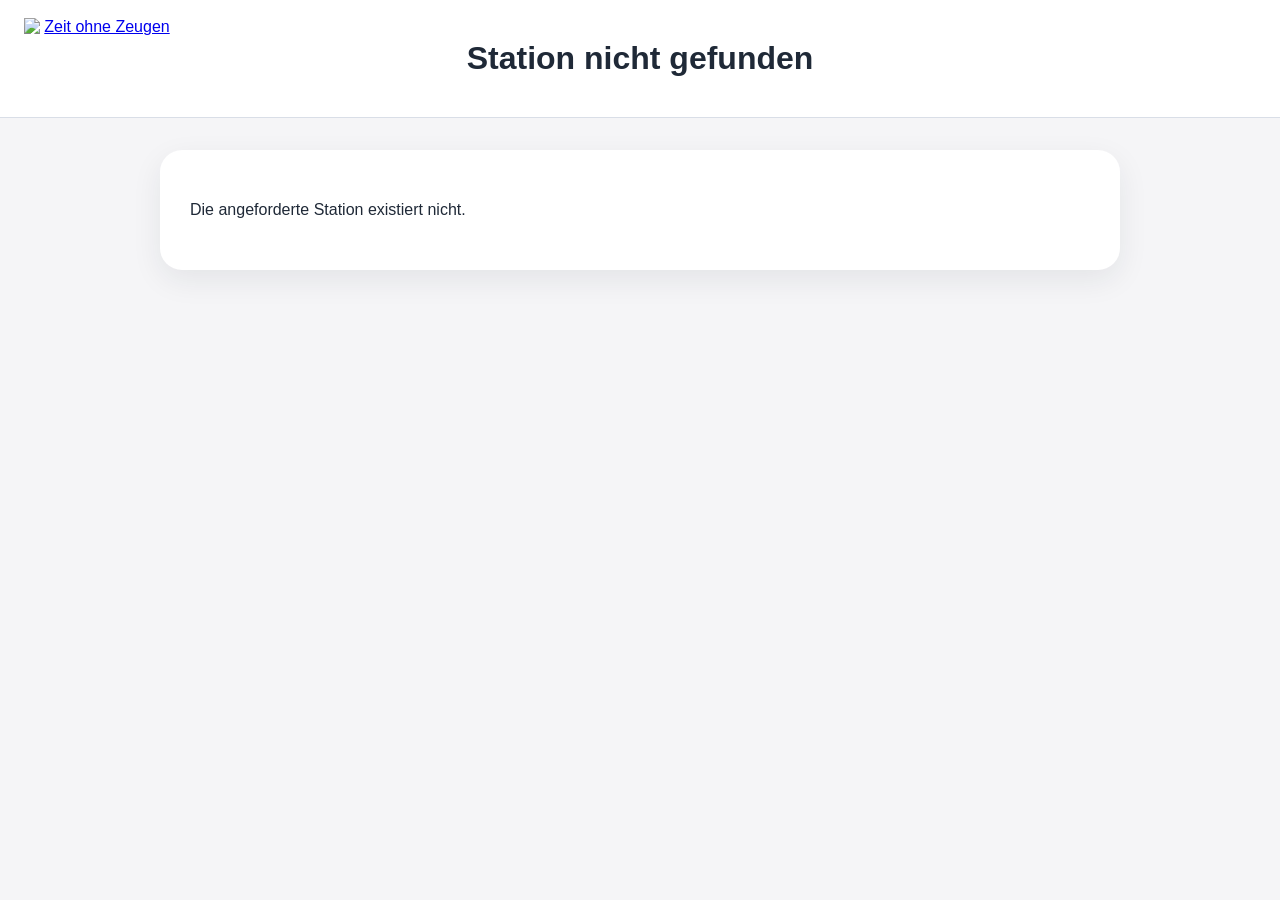
==== station.html @ 7a71f4d4 "Add files via upload" ====
<!doctype html>
<html lang="de">
  <head>
    <meta charset="UTF-8" />
    <meta name="viewport" content="width=device-width, initial-scale=1.0" />
    <title>Station</title>
    <link rel="stylesheet" href="style.css" />
  </head>

  <body>
    <header class="station-header">
      <a
        href="index.html"
        class="station-logo-link"
        aria-label="Zur Stationsübersicht"
      >
        <img
          src="bilder/zeit-ohne-zeugen-logo.png"
          alt="Zeit ohne Zeugen"
          class="station-logo"
        />
      </a>

      <h1 id="station-title">Station</h1>
    </header>

    <main>
      <article class="station-page">
        <section id="classic-content">
          <section>
            <h2>Worum geht es?</h2>
            <p id="station-introduction"></p>
          </section>

          <section id="additional-information-section" hidden>
            <h2>Historischer Hintergrund</h2>
            <p id="additional-information"></p>
          </section>

          <section id="final-content" class="final-content" hidden>
            <h2 id="final-heading"></h2>
            <p id="final-description" class="final-description"></p>

            <div class="final-instructions">
              <h3>Was machst du dort?</h3>
              <ol id="final-instruction-list"></ol>
            </div>

            <p id="final-note" class="final-note"></p>
          </section>

          <section id="tasks-section">
            <h2>Aufgaben</h2>
            <ol id="task-list"></ol>
          </section>

          <section id="resources-section">
            <h2 id="resources-heading">Materialien und Links</h2>
            <div id="resource-list"></div>

            <p class="external-note">
              Externe Inhalte öffnen sich in einem neuen Tab. Diese Stationsseite
              bleibt dabei geöffnet.
            </p>
          </section>

          <section id="confirmation-section" class="confirmation-section" hidden>
            <h2>Bevor ihr die Station abschließt</h2>

            <label class="confirmation-label">
              <input type="checkbox" id="confirmation-checkbox" />
              <span id="confirmation-text"></span>
            </label>

            <p id="completion-hint" class="completion-hint"></p>
          </section>
        </section>

        <section id="guided-section" hidden>
          <div id="guided-progress" class="guided-progress"></div>
          <div id="guided-content" class="guided-content"></div>

          <div class="guided-actions">
            <button id="guided-reset-button" class="secondary-button" type="button">
              Station neu starten
            </button>

            <button id="guided-next-button" class="station-button" type="button">
              Weiter
            </button>
          </div>
        </section>

        <section id="station-actions" class="station-actions">
          <button id="complete-button" class="station-button" type="button">
            Station abschließen
          </button>

          <a href="index.html" class="secondary-link">
            Zur Stationsübersicht
          </a>
        </section>
      </article>
    </main>

    <script src="stations.js"></script>
    <script src="station.js"></script>
  </body>
</html>
---- style.css ----
:root {
  --primary: #c1266f;
  --primary-dark: #a61f5f;
  --primary-light: #f8eaf1;
  --text: #1f2937;
  --muted: #667085;
  --background: #f5f5f7;
  --card: #ffffff;
  --border: #d9dee7;
  --shadow: 0 10px 30px rgba(31, 41, 55, 0.08);
  --radius-large: 22px;
  --radius-medium: 16px;
  --radius-small: 12px;
}

* {
  box-sizing: border-box;
}

[hidden] {
  display: none !important;
}

html {
  scroll-behavior: smooth;
}

body {
  margin: 0;
  font-family:
    Arial,
    Helvetica,
    sans-serif;
  background: var(--background);
  color: var(--text);
}

button,
textarea {
  font: inherit;
}

button,
a {
  -webkit-tap-highlight-color: transparent;
}

main {
  width: min(100% - 32px, 960px);
  margin: 32px auto;
}

.main-header {
  padding: 18px 20px 28px;
  text-align: center;
  background: white;
  border-bottom: 1px solid var(--border);
}

.main-logo {
  display: block;
  width: min(100%, 760px);
  height: auto;
  margin: 0 auto 20px;
}

.main-header p {
  margin: 0;
  font-size: 1.12rem;
}

.progress-section {
  margin-bottom: 28px;
  padding: 22px;
  background: white;
  border-radius: var(--radius-large);
  box-shadow: var(--shadow);
}

.progress-heading-row {
  display: flex;
  justify-content: center;
}

.progress-section p {
  margin: 0;
}

#progress-text {
  font-weight: 700;
}

.progress-bar {
  width: 100%;
  height: 16px;
  margin-top: 14px;
  overflow: hidden;
  background: #eceff3;
  border-radius: 999px;
}

.progress-fill {
  width: 0;
  height: 100%;
  background: var(--primary);
  border-radius: inherit;
  transition: width 0.45s ease;
}

.bonus-unlocked-message {
  margin-top: 14px !important;
  color: var(--primary-dark);
  font-weight: 700;
  text-align: center;
}

.stations-grid {
  display: grid;
  grid-template-columns: repeat(auto-fit, minmax(245px, 1fr));
  gap: 20px;
}

.station-card {
  display: flex;
  min-height: 250px;
  flex-direction: column;
  padding: 24px;
  background: var(--card);
  border: 2px solid transparent;
  border-radius: var(--radius-large);
  box-shadow: var(--shadow);
}

.station-card h2 {
  margin: 0 0 12px;
  font-size: 1.35rem;
}

.station-card p {
  margin: 0 0 22px;
  line-height: 1.65;
}

.station-card .station-button {
  margin-top: auto;
}

.station-card.completed {
  border-color: var(--primary);
}

.station-card.completed::before {
  content: "✓ Abgeschlossen";
  display: block;
  margin-bottom: 12px;
  color: var(--primary-dark);
  font-weight: 700;
}

.station-card.locked {
  opacity: 0.68;
  border-color: #aeb4be;
  background: #f0f2f5;
}

.station-card.locked::before {
  content: "🔒 Gesperrt";
  display: block;
  margin-bottom: 12px;
  font-weight: 700;
}

.station-button,
.secondary-button,
.secondary-link,
.resource-link {
  min-height: 50px;
  border-radius: var(--radius-small);
}

.station-button,
.secondary-button {
  width: 100%;
  padding: 13px 18px;
  border: 0;
  font-weight: 700;
}

.station-button {
  display: inline-flex;
  align-items: center;
  justify-content: center;
  background: var(--primary);
  color: white;
  text-decoration: none;
  cursor: pointer;
}

.station-button:disabled {
  background: #a8afb9;
  cursor: default;
}

.secondary-button {
  background: #e8ebef;
  color: #202631;
  cursor: pointer;
}

.reset-section {
  margin-top: 28px;
}

.app-footer {
  padding: 8px 20px 34px;
  text-align: center;
}

.footer-link {
  padding: 6px;
  border: 0;
  background: transparent;
  color: #5c6674;
  text-decoration: underline;
  cursor: pointer;
}

.footer-divider {
  margin: 0 6px;
  color: #9aa1ab;
}

.station-header {
  position: relative;
  display: flex;
  min-height: 118px;
  align-items: center;
  justify-content: center;
  padding: 28px 190px;
  background: white;
  border-bottom: 1px solid var(--border);
  text-align: center;
}

.station-header h1 {
  margin: 0;
}

.station-logo-link {
  position: absolute;
  top: 18px;
  left: 24px;
  width: 150px;
}

.station-logo {
  display: block;
  width: 100%;
  height: auto;
}

.station-page {
  padding: 30px;
  background: white;
  border-radius: var(--radius-large);
  box-shadow: var(--shadow);
}

.station-page section + section {
  margin-top: 32px;
}

.station-page h2 {
  margin-top: 0;
}

.station-page p,
.station-page li {
  line-height: 1.72;
}

.station-page li {
  margin-bottom: 10px;
}

#additional-information {
  white-space: pre-line;
}

.resource-link {
  display: block;
  margin-bottom: 12px;
  padding: 16px 18px;
  border: 2px solid var(--primary);
  color: var(--primary-dark);
  font-weight: 700;
  text-decoration: none;
}

.external-note {
  color: var(--muted);
  font-size: 0.92rem;
}

.confirmation-section,
.guided-confirmation-panel {
  padding: 22px;
  background: var(--primary-light);
  border-radius: var(--radius-medium);
}

.confirmation-label {
  display: flex;
  align-items: flex-start;
  gap: 14px;
  font-weight: 700;
  line-height: 1.55;
  cursor: pointer;
}

.confirmation-label input {
  width: 23px;
  height: 23px;
  margin-top: 2px;
  flex: 0 0 auto;
  accent-color: var(--primary);
}

.completion-hint {
  margin: 16px 0 0;
  color: var(--muted);
  font-size: 0.95rem;
}

.station-actions {
  display: grid;
  gap: 14px;
}

.secondary-link {
  display: flex;
  align-items: center;
  justify-content: center;
  color: #202631;
  font-weight: 700;
  text-decoration: none;
}

.final-station .station-page {
  max-width: 780px;
  margin-inline: auto;
  text-align: center;
}

.final-content {
  max-width: 680px;
  margin-inline: auto;
}

.final-description {
  font-size: 1.08rem;
}

.final-instructions {
  margin-top: 26px;
  padding: 24px;
  background: #f3f4f6;
  border-radius: var(--radius-medium);
  text-align: left;
}

.final-instructions h3 {
  margin-top: 0;
  text-align: center;
}

.final-note {
  margin-top: 24px;
  padding: 18px 20px;
  border-left: 4px solid var(--primary);
  background: var(--primary-light);
  border-radius: 0 var(--radius-small) var(--radius-small) 0;
  font-weight: 700;
  text-align: left;
}

.guided-progress {
  display: inline-block;
  margin-bottom: 22px;
  padding: 7px 12px;
  background: var(--primary-light);
  color: var(--primary-dark);
  border-radius: 999px;
  font-size: 0.94rem;
  font-weight: 700;
}

.guided-content {
  padding: 26px;
  background: #fbfbfc;
  border: 1px solid var(--border);
  border-radius: var(--radius-large);
}

.guided-content h2 {
  margin-bottom: 18px;
}

.guided-content p {
  margin: 0 0 16px;
}

.guided-actions {
  display: grid;
  grid-template-columns: 1fr 1fr;
  gap: 14px;
  margin-top: 22px;
}

.reflection-question {
  display: block;
  margin-bottom: 12px;
  font-size: 1.05rem;
  font-weight: 700;
  line-height: 1.55;
}

.guided-textarea {
  width: 100%;
  min-height: 170px;
  padding: 16px 18px;
  resize: vertical;
  border: 2px solid var(--border);
  border-radius: var(--radius-medium);
  background: white;
  color: var(--text);
  line-height: 1.55;
  outline: none;
}

.guided-textarea:focus {
  border-color: var(--primary);
  box-shadow: 0 0 0 4px rgba(193, 38, 111, 0.12);
}

.guided-quote {
  margin: 24px 0 0;
  padding: 20px 22px;
  background: var(--primary-light);
  border-left: 4px solid var(--primary);
  border-radius: 0 var(--radius-medium) var(--radius-medium) 0;
}

.guided-quote p {
  margin: 0;
  font-size: 1.08rem;
  font-style: italic;
}

.guided-quote footer {
  margin-top: 12px;
  font-weight: 700;
}

.modal-overlay {
  position: fixed;
  inset: 0;
  z-index: 1000;
  display: flex;
  align-items: center;
  justify-content: center;
  padding: 20px;
  background: rgba(20, 24, 31, 0.58);
}

.modal {
  width: min(100%, 700px);
  max-height: 85vh;
  overflow-y: auto;
  padding: 26px;
  background: white;
  border-radius: var(--radius-large);
  box-shadow: 0 24px 70px rgba(0, 0, 0, 0.28);
}

.modal-header {
  display: flex;
  align-items: flex-start;
  justify-content: space-between;
  gap: 20px;
  margin-bottom: 16px;
}

.modal-header h2 {
  margin: 0;
}

.modal-close {
  min-width: 44px;
  min-height: 44px;
  padding: 0;
  border: 0;
  background: transparent;
  color: var(--text);
  font-size: 2rem;
  line-height: 1;
  cursor: pointer;
}

.modal-content p {
  line-height: 1.7;
}

body.modal-open {
  overflow: hidden;
}

@media (max-width: 700px) {
  main {
    width: min(100% - 22px, 960px);
    margin: 22px auto;
  }

  .station-header {
    min-height: auto;
    flex-direction: column;
    gap: 16px;
    padding: 18px;
  }

  .station-logo-link {
    position: static;
    width: min(240px, 72%);
  }

  .station-header h1 {
    font-size: 1.65rem;
  }

  .station-page {
    padding: 22px;
  }

  .guided-content {
    padding: 20px;
  }

  .guided-actions {
    grid-template-columns: 1fr;
  }

  .main-logo {
    width: min(100%, 600px);
  }
}


.reflection-field + .reflection-field {
  margin-top: 26px;
}

.guided-reflection-introduction {
  margin-bottom: 24px !important;
  padding: 16px 18px;
  background: var(--primary-light);
  border-radius: var(--radius-medium);
}

.guided-external-link {
  margin: 22px 0;
}
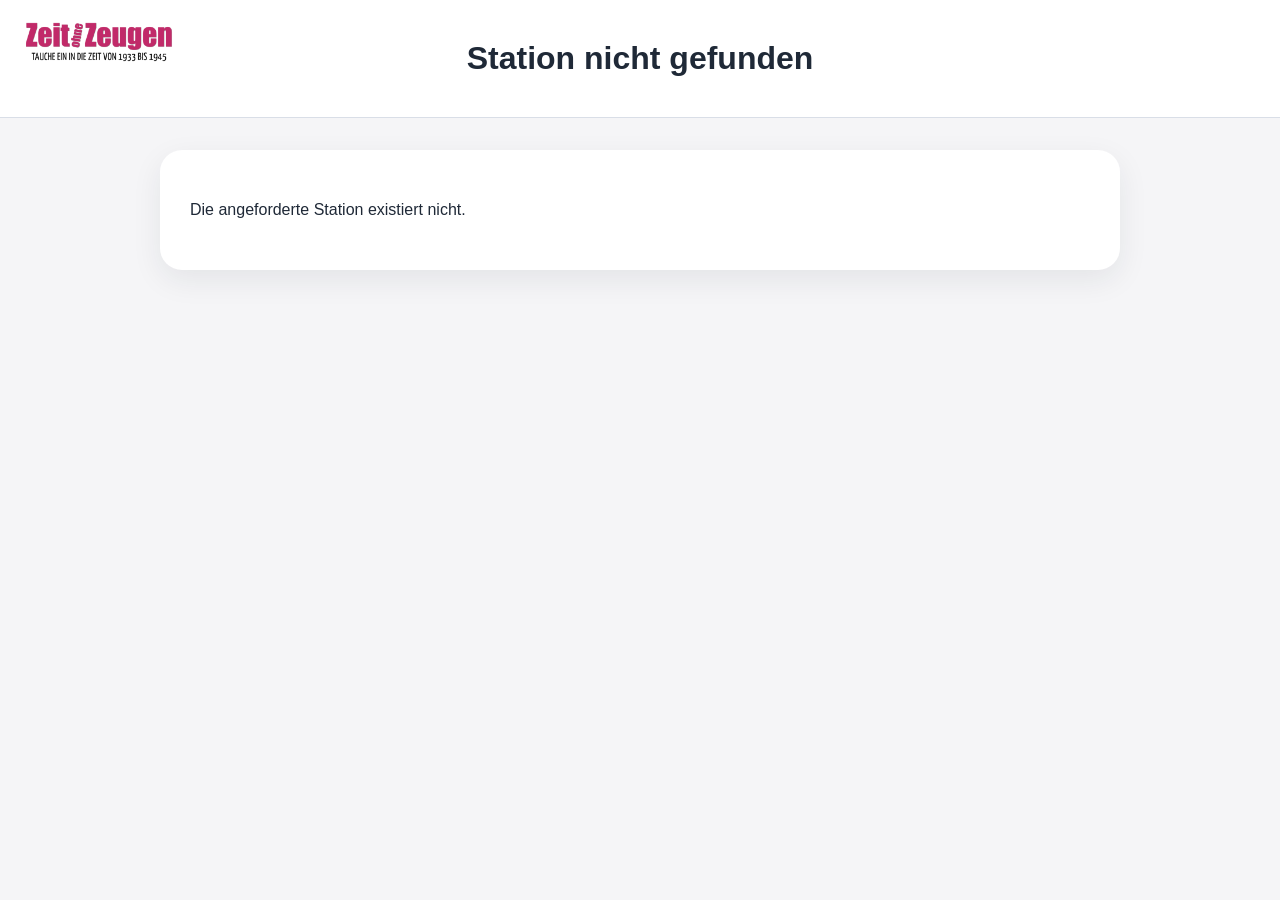
==== commit 26adeb61: "Add files via upload Finaler Stand der Lernstationen" ====
--- a/station.html
+++ b/station.html
@@ -65,7 +65,7 @@
           </section>
 
           <section id="confirmation-section" class="confirmation-section" hidden>
-            <h2>Bevor ihr die Station abschließt</h2>
+            <h2>Bevor du die Station abschließt</h2>
 
             <label class="confirmation-label">
               <input type="checkbox" id="confirmation-checkbox" />
--- a/style.css
+++ b/style.css
@@ -569,3 +569,232 @@
 .guided-external-link {
   margin: 22px 0;
 }
+
+/* Ergänzungen für WDR AR 1933–1945 */
+.guided-prompt {
+  margin: 24px 0 14px;
+  padding: 20px 22px;
+  background: var(--primary-light);
+  border-left: 5px solid var(--primary);
+  border-radius: var(--radius-medium);
+  font-size: 1.25rem;
+  font-weight: 700;
+  line-height: 1.45;
+}
+
+.guided-completion-text {
+  margin: 12px 0 0;
+  color: var(--primary-dark);
+  font-weight: 700;
+}
+
+.guided-instruction-list {
+  margin: 18px 0 22px;
+  padding-left: 28px;
+}
+
+.guided-note {
+  margin: 18px 0 22px;
+  padding: 18px 20px;
+  background: #f2f4f7;
+  border-radius: var(--radius-medium);
+  line-height: 1.6;
+}
+
+.guided-important-note {
+  background: var(--primary-light);
+  border-left: 5px solid var(--primary);
+  font-weight: 700;
+}
+
+/* Ergänzungen für Inside Auschwitz */
+.guided-image-figure {
+  margin: 22px 0 26px;
+}
+
+.guided-image {
+  display: block;
+  width: 100%;
+  height: auto;
+  border-radius: var(--radius-medium);
+  border: 1px solid var(--border);
+  background: white;
+}
+
+.guided-image-figure figcaption {
+  margin-top: 9px;
+  color: #5b6470;
+  font-size: 0.9rem;
+  line-height: 1.45;
+}
+
+
+.guided-reveal-button {
+  margin: 18px 0 8px;
+}
+
+.guided-reveal-heading {
+  margin: 28px 0 12px;
+  font-size: 1.2rem;
+}
+
+/* On Air – Quiz mit NFC-Radio */
+.on-air-intro h2 {
+  margin-top: 0;
+}
+
+.on-air-warning {
+  margin-top: 20px;
+}
+
+.on-air-instructions {
+  margin-bottom: 24px;
+}
+
+.on-air-status {
+  margin: 22px 0 14px;
+  font-weight: 700;
+  color: var(--primary-dark);
+}
+
+.on-air-answer-list,
+.on-air-results {
+  display: grid;
+  gap: 14px;
+}
+
+.on-air-card {
+  margin: 0;
+  padding: 18px 20px;
+  border: 1px solid var(--border);
+  border-radius: var(--radius-medium);
+  background: white;
+}
+
+.on-air-card legend {
+  padding: 0 8px;
+  font-weight: 800;
+  font-size: 1.08rem;
+}
+
+.on-air-options {
+  display: grid;
+  grid-template-columns: repeat(2, minmax(0, 1fr));
+  gap: 12px;
+}
+
+.on-air-option {
+  display: flex;
+  align-items: center;
+  gap: 10px;
+  min-height: 54px;
+  padding: 12px 14px;
+  border: 1px solid var(--border);
+  border-radius: var(--radius-medium);
+  background: #f8f9fa;
+  cursor: pointer;
+  font-weight: 700;
+}
+
+.on-air-option:has(input:checked) {
+  border-color: var(--primary);
+  background: var(--primary-light);
+}
+
+.on-air-option input {
+  width: 20px;
+  height: 20px;
+  margin: 0;
+}
+
+.on-air-actions {
+  display: grid;
+  grid-template-columns: minmax(0, 1fr) minmax(0, 1fr);
+  gap: 12px;
+  margin-top: 28px;
+}
+
+.on-air-result-summary {
+  margin-bottom: 22px;
+  padding: 20px 22px;
+  border-radius: var(--radius-medium);
+  background: var(--primary-light);
+}
+
+.on-air-result-summary h2 {
+  margin-top: 0;
+}
+
+.on-air-result {
+  padding: 20px;
+  border: 1px solid var(--border);
+  border-radius: var(--radius-medium);
+  background: white;
+}
+
+.on-air-result.is-correct {
+  border-left: 5px solid #2f7d4a;
+}
+
+.on-air-result.is-wrong {
+  border-left: 5px solid #a85f22;
+}
+
+.on-air-result-topline {
+  display: flex;
+  justify-content: space-between;
+  align-items: center;
+  gap: 14px;
+}
+
+.on-air-result-topline h3 {
+  margin: 0;
+}
+
+.on-air-result-badge {
+  flex: 0 0 auto;
+  padding: 5px 10px;
+  border-radius: 999px;
+  background: #f0f2f4;
+  font-size: 0.85rem;
+  font-weight: 800;
+}
+
+.on-air-quote {
+  margin: 18px 0;
+  padding: 16px 18px;
+  border-left: 4px solid var(--primary);
+  background: #f8f9fa;
+  border-radius: 0 var(--radius-medium) var(--radius-medium) 0;
+  font-size: 1.05rem;
+  line-height: 1.6;
+}
+
+.on-air-answer-line,
+.on-air-source,
+.on-air-feedback {
+  margin: 8px 0 0;
+  line-height: 1.55;
+}
+
+.on-air-source {
+  color: #4f5965;
+}
+
+.on-air-reflection {
+  margin-top: 30px;
+  padding-top: 24px;
+  border-top: 1px solid var(--border);
+}
+
+@media (max-width: 700px) {
+  .on-air-options,
+  .on-air-actions {
+    grid-template-columns: 1fr;
+  }
+
+  .on-air-result-topline {
+    align-items: flex-start;
+    flex-direction: column;
+  }
+}
